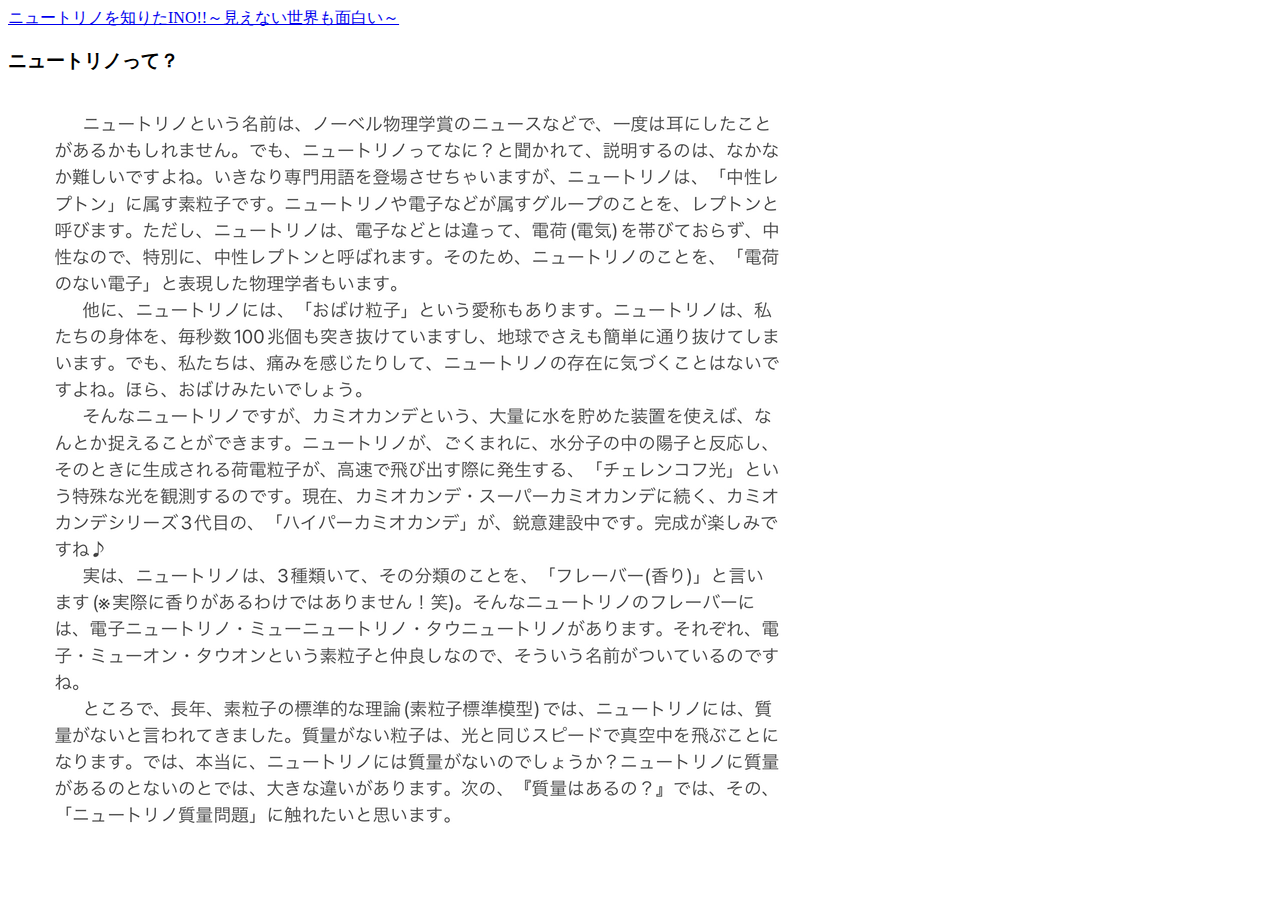
==== Neutrino/menu.html @ 944178f7 "「ニュートリノって？」ページを追加しました。" ====
<!DOCTYPE html>
<html lang="ja">
    <head>
        <meta charset="utf-8">
        <title>ニュートリノを知りたINO!!</title>
        <meta name="description" content="素粒子ニュートリノを知るサイト">
    </head>

    <body>
        <header class="page-header wrapper"
            <h1><a href="../index.html">ニュートリノを知りたINO!!～見えない世界も面白い～</a></h1>
        </header>
    <h3>ニュートリノって？</h3>
    <img src="images/menu.png" alt="ニュートリノって？">
    </body>
</html>
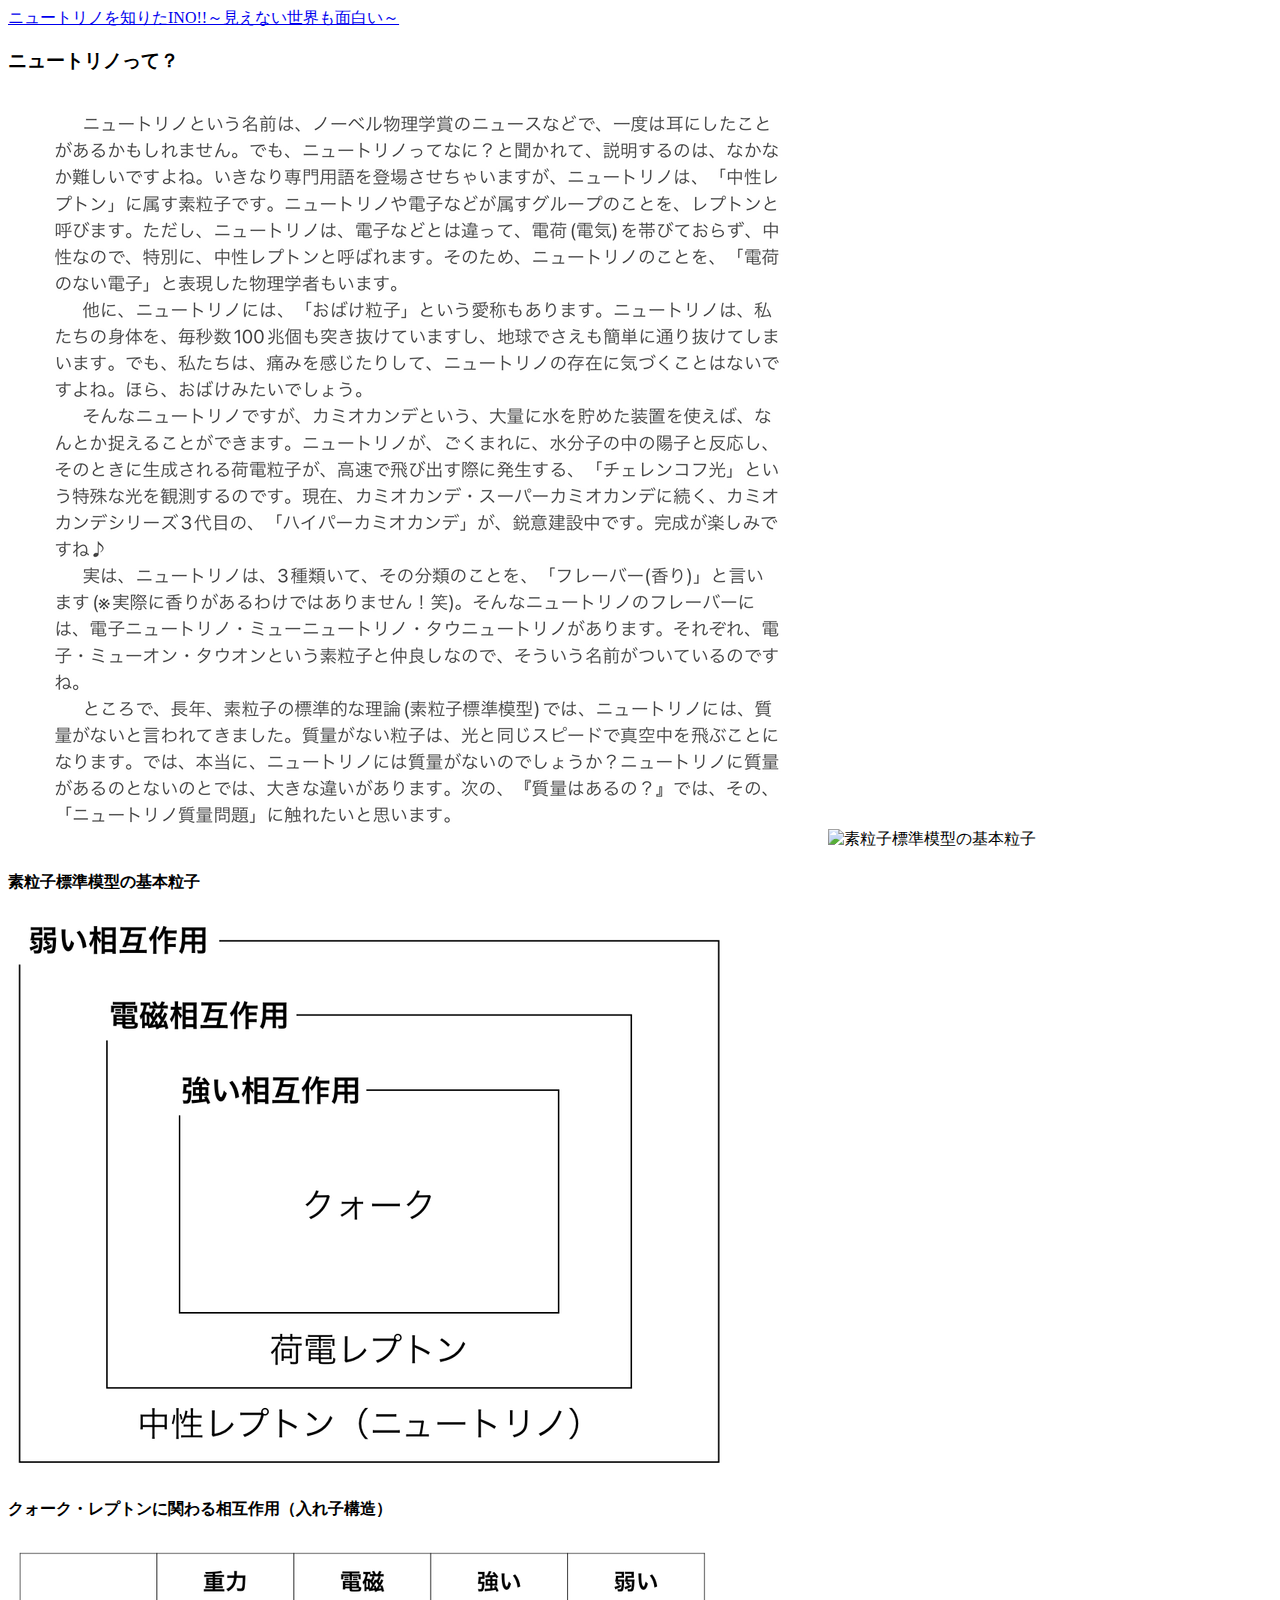
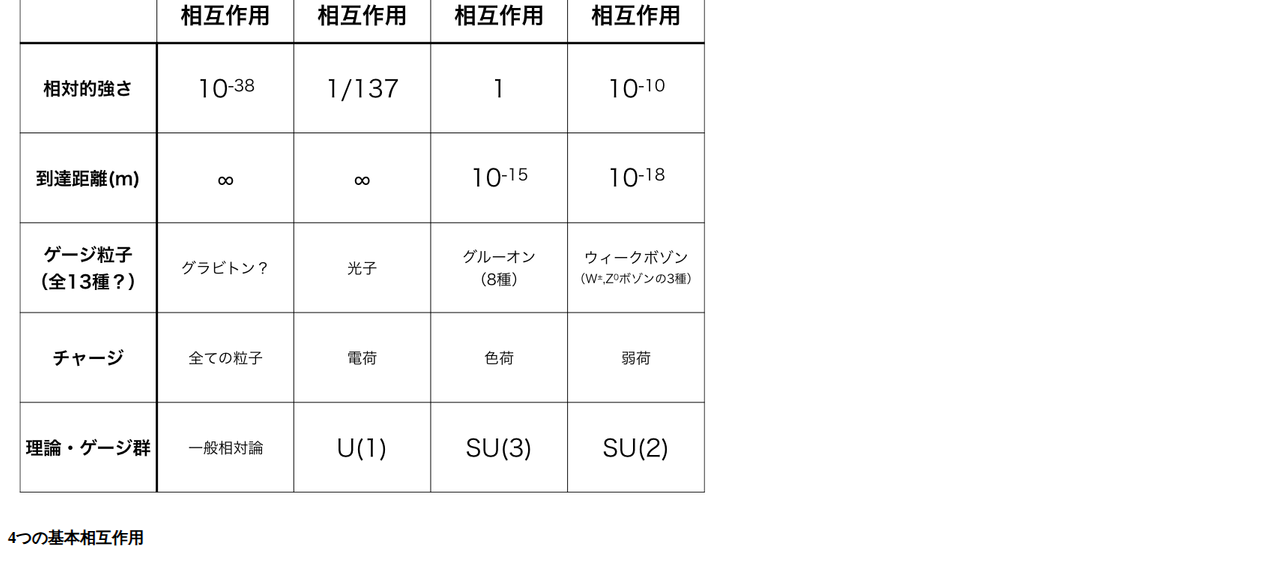
==== commit e999d527: "「ニュートリノって？」ページを追記しました。" ====
--- a/Neutrino/menu.html
+++ b/Neutrino/menu.html
@@ -8,9 +8,15 @@
 
     <body>
         <header class="page-header wrapper"
-            <h1><a href="../index.html">ニュートリノを知りたINO!!～見えない世界も面白い～</a></h1>
+            <h1><a href="index.html">ニュートリノを知りたINO!!～見えない世界も面白い～</a></h1>
         </header>
     <h3>ニュートリノって？</h3>
     <img src="images/menu.png" alt="ニュートリノって？">
+    <img src="images/01.png" alt="素粒子標準模型の基本粒子">
+    <h4>素粒子標準模型の基本粒子</h4>
+    <img src="images/02.png" alt="入れ子構造">
+    <h4>クォーク・レプトンに関わる相互作用（入れ子構造）</h4>
+    <img src="images/03.png" alt="4つの基本相互作用">
+    <h4>4つの基本相互作用</h4>
     </body>
 </html>